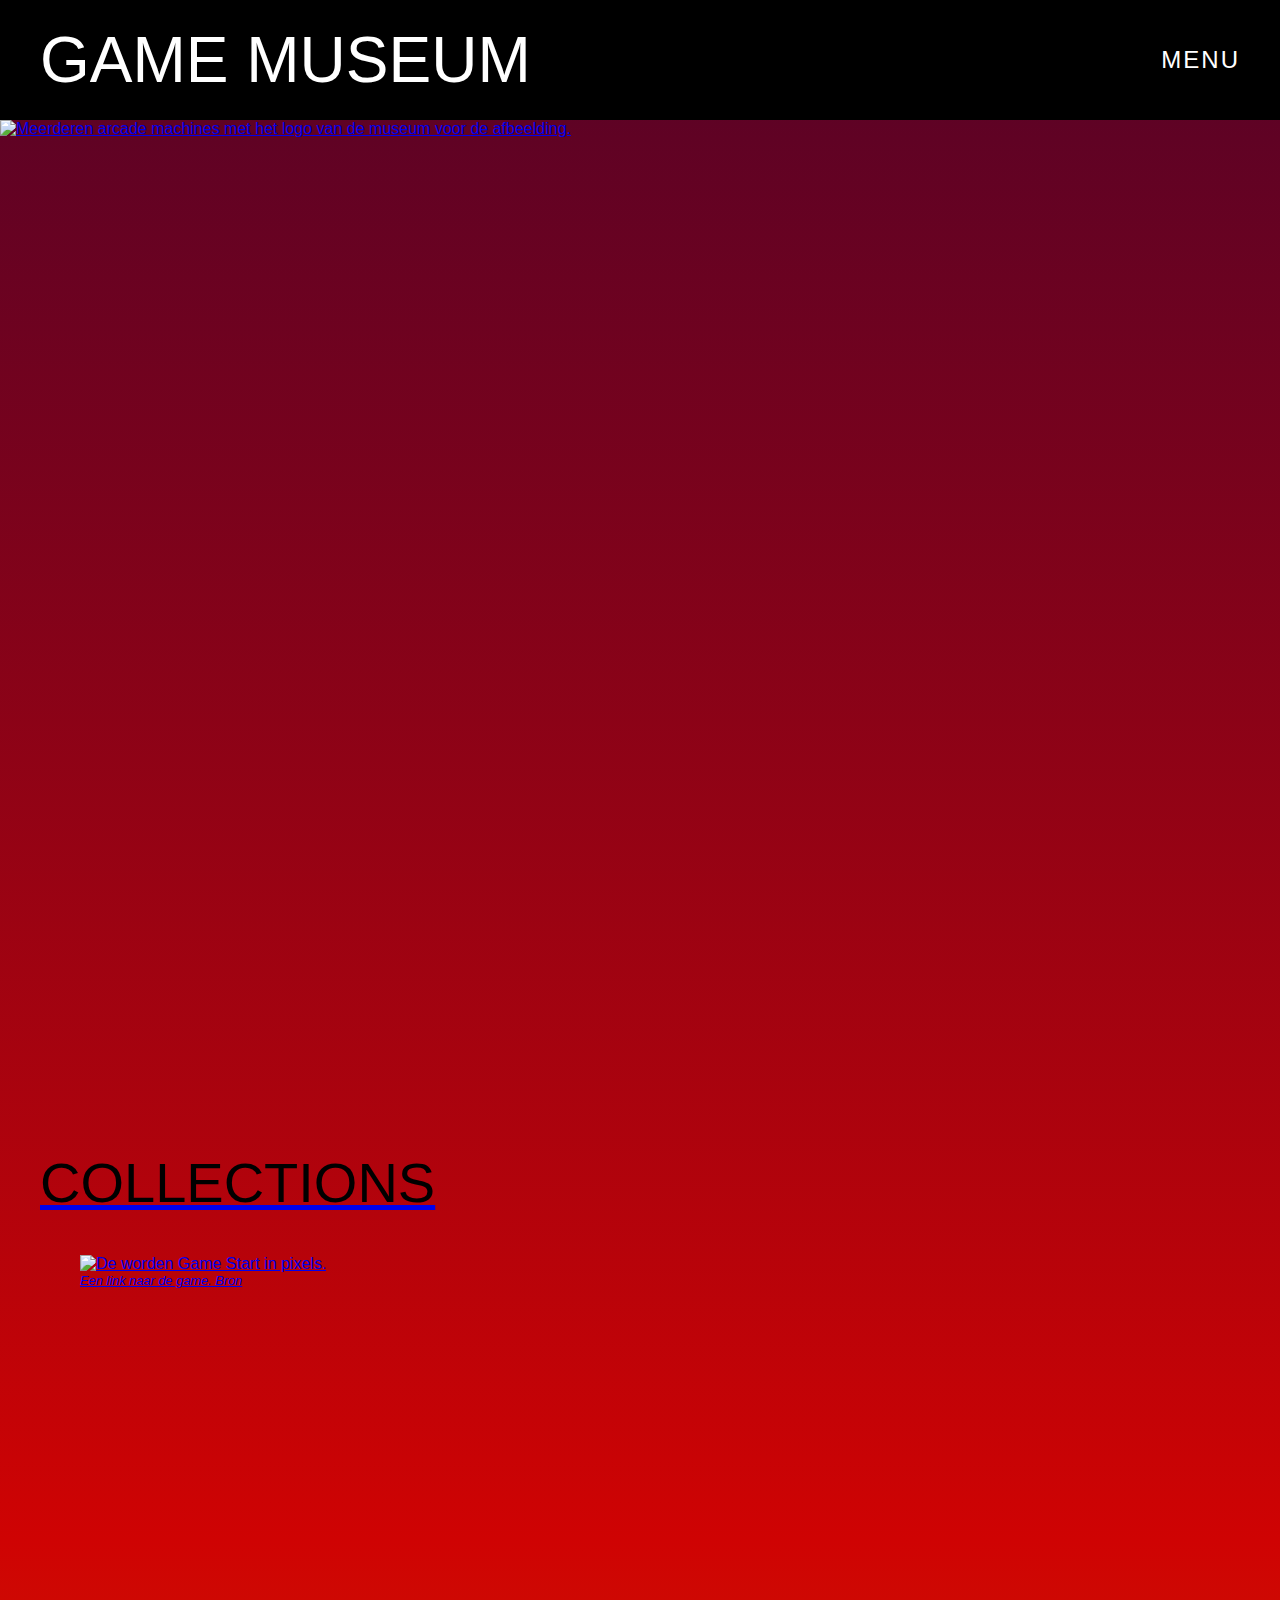
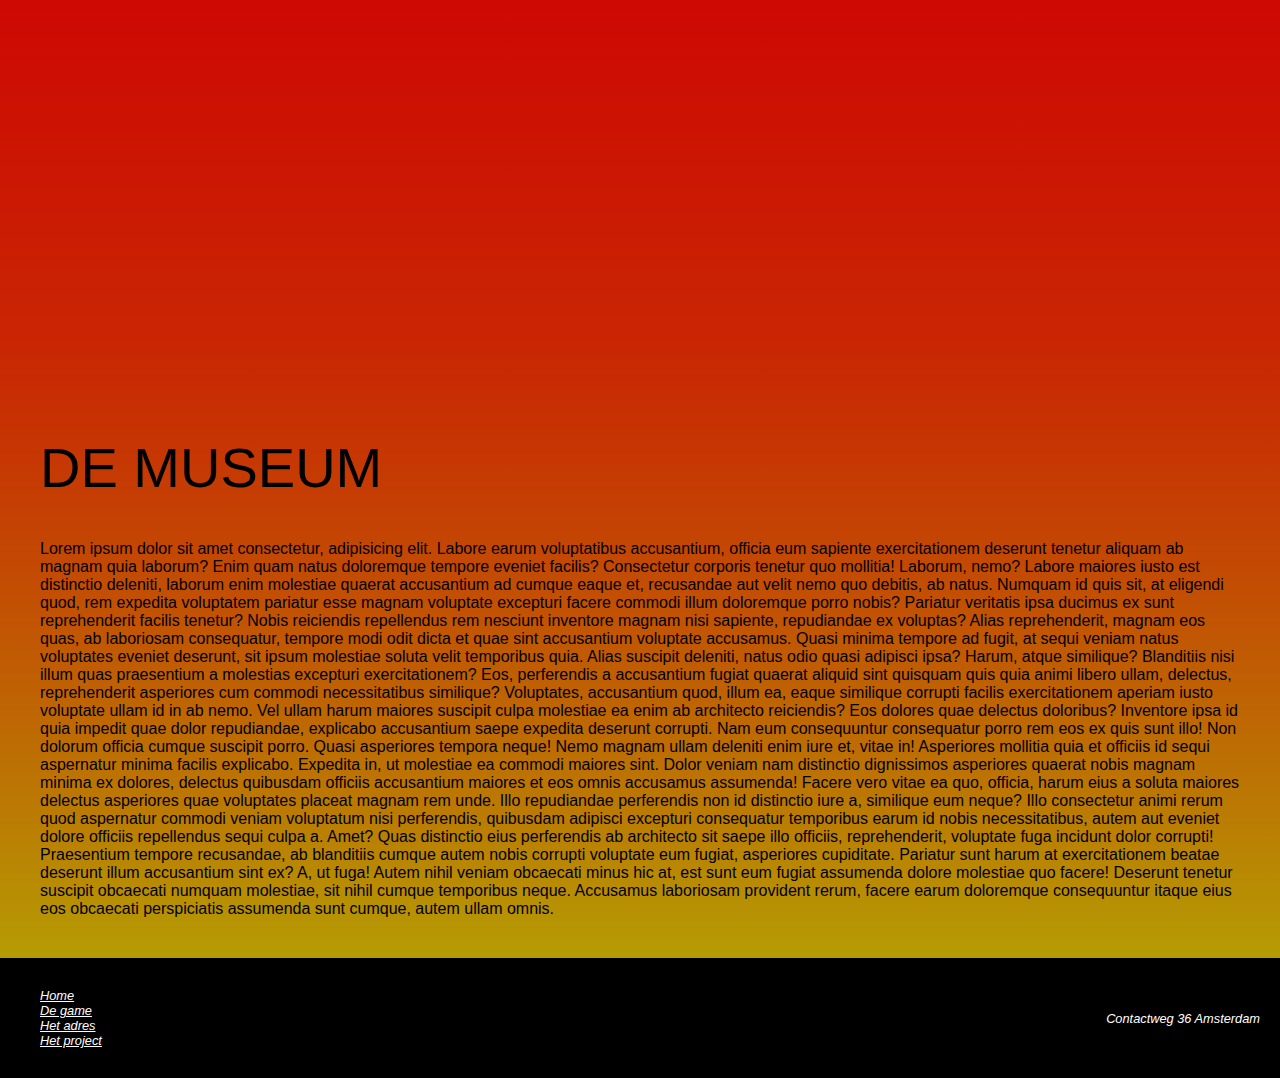
==== De game.html @ 047de46a "alles veranderd" ====
<!DOCTYPE html>
<html lang="en">
<head>
    <meta charset="UTF-8">
    <meta http-equiv="X-UA-Compatible" content="IE=edge">
    <meta name="viewport" content="width=device-width, initial-scale=1.0">
    <title>Game Museum</title>
    <link rel="stylesheet" href="css/style.css">
    <script src="js/main.js" defer></script>
</head>
<body id="js--body">
    <header class="header">
        <h1 class="headerTitel"> Game Museum</h1>
        <button id="js--menu" class="headerButton">menu</button>
    </header>
    <nav id="js--nav" class="mainNavigation">
        <ul class="mainNavigationList">
            <li class="mainNavigationListItem">
                <a href="Home.html">Home</a>
            </li>
            <li class="mainNavigationListItem">
                <a href="De game.html">Game en Museum</a>
            </li>
            <li class="mainNavigationListItem">
                <a href="Het adres.html">Adres en Oppeningstijden</a>
            </li>
            <li class="mainNavigationListItem">
                <a href="Reviews en Contacten.html">Reviews en Contacten/a>
            </li>
            
        </ul>
    </nav>
    <main>
        <figure class="bigFigure">
            <img src="img/over het museum.jpg" alt="Meerderen arcade machines met het logo van de museum voor de afbeelding.">
        </figure>
    </main>
    <section class="collections">
        <h2 class="collectionsTitel">collections</h2>
        <ul class="collectionsList">
            <li class="collectionsListItem">
                <img src="img/Game start!.jpg" alt="De worden Game Start in pixels.">
                <figcaption>
                    Een link naar de game.
                    <a href="https://www.youtube.com/watch?v=dQw4w9WgXcQ">Bron</a>
                </figcaption>
            </li>
        </ul>
    </section>
    <section class="Info">
        <div class="block">
            <h2 class="infoTitel">De Museum</h2>
        <p>Lorem ipsum dolor sit amet consectetur, adipisicing elit. Labore earum voluptatibus accusantium, officia eum sapiente exercitationem deserunt tenetur aliquam ab magnam quia laborum? Enim quam natus doloremque tempore eveniet facilis?
        Consectetur corporis tenetur quo mollitia! Laborum, nemo? Labore maiores iusto est distinctio deleniti, laborum enim molestiae quaerat accusantium ad cumque eaque et, recusandae aut velit nemo quo debitis, ab natus.
        Numquam id quis sit, at eligendi quod, rem expedita voluptatem pariatur esse magnam voluptate excepturi facere commodi illum doloremque porro nobis? Pariatur veritatis ipsa ducimus ex sunt reprehenderit facilis tenetur?
        Nobis reiciendis repellendus rem nesciunt inventore magnam nisi sapiente, repudiandae ex voluptas? Alias reprehenderit, magnam eos quas, ab laboriosam consequatur, tempore modi odit dicta et quae sint accusantium voluptate accusamus.
        Quasi minima tempore ad fugit, at sequi veniam natus voluptates eveniet deserunt, sit ipsum molestiae soluta velit temporibus quia. Alias suscipit deleniti, natus odio quasi adipisci ipsa? Harum, atque similique?
        Blanditiis nisi illum quas praesentium a molestias excepturi exercitationem? Eos, perferendis a accusantium fugiat quaerat aliquid sint quisquam quis quia animi libero ullam, delectus, reprehenderit asperiores cum commodi necessitatibus similique?
        Voluptates, accusantium quod, illum ea, eaque similique corrupti facilis exercitationem aperiam iusto voluptate ullam id in ab nemo. Vel ullam harum maiores suscipit culpa molestiae ea enim ab architecto reiciendis?
        Eos dolores quae delectus doloribus? Inventore ipsa id quia impedit quae dolor repudiandae, explicabo accusantium saepe expedita deserunt corrupti. Nam eum consequuntur consequatur porro rem eos ex quis sunt illo!
        Non dolorum officia cumque suscipit porro. Quasi asperiores tempora neque! Nemo magnam ullam deleniti enim iure et, vitae in! Asperiores mollitia quia et officiis id sequi aspernatur minima facilis explicabo.
        Expedita in, ut molestiae ea commodi maiores sint. Dolor veniam nam distinctio dignissimos asperiores quaerat nobis magnam minima ex dolores, delectus quibusdam officiis accusantium maiores et eos omnis accusamus assumenda!
        Facere vero vitae ea quo, officia, harum eius a soluta maiores delectus asperiores quae voluptates placeat magnam rem unde. Illo repudiandae perferendis non id distinctio iure a, similique eum neque?
        Illo consectetur animi rerum quod aspernatur commodi veniam voluptatum nisi perferendis, quibusdam adipisci excepturi consequatur temporibus earum id nobis necessitatibus, autem aut eveniet dolore officiis repellendus sequi culpa a. Amet?
        Quas distinctio eius perferendis ab architecto sit saepe illo officiis, reprehenderit, voluptate fuga incidunt dolor corrupti! Praesentium tempore recusandae, ab blanditiis cumque autem nobis corrupti voluptate eum fugiat, asperiores cupiditate.
        Pariatur sunt harum at exercitationem beatae deserunt illum accusantium sint ex? A, ut fuga! Autem nihil veniam obcaecati minus hic at, est sunt eum fugiat assumenda dolore molestiae quo facere!
        Deserunt tenetur suscipit obcaecati numquam molestiae, sit nihil cumque temporibus neque. Accusamus laboriosam provident rerum, facere earum doloremque consequuntur itaque eius eos obcaecati perspiciatis assumenda sunt cumque, autem ullam omnis.</p>
        </div>
    </section>
    <footer class="footer">
        <ul class="footerNavigation">
            <li class="footerNavigationItem">
                <a href="Home.html">Home</a></li>
            <li class="footerNavigationItem">
                <a href="De game.html">De game</a></li>
            <li class="footerNavigationItem">
                <a href="Het adres.html">Het adres</a></li>
            <li class="footerNavigationItem">
                <a href="Het project.html">Het project</a></li>
        </ul>
        <address>
            Contactweg 36
            Amsterdam
        </address>
    </footer>
</body>
</html>
---- css/style.css ----
*{
    padding: 0;
    margin: 0;
    box-sizing: border-box;
}

body{
    font-family: sans-serif;
    font-size: 16px;
    background: linear-gradient(#560227,30%,#cf0303,85%,#b0ba03)
}

.header{
    background-color: black;
    display: flex;
    height: 120px;
    justify-content: space-between;
    align-items: center;
    padding: 40px;
    padding-left: 40px;
    padding-right: 40px;

}

.headerTitel{
    color: white;
    text-transform: uppercase;
    font-size: 400%;
    font-weight: 400;
}

.headerButton{
    text-transform: uppercase;
    background: transparent;
    color: white;
    border: none;
    font-size: 150%;
    letter-spacing: 2px;
}

.headerButton:hover{
    cursor: pointer;
}

.mainNavigation{
    position: absolute;
    top: 0;
    left: 0;
    bottom: 0;
    right: 0;
    background-color: black;
    display: flex;
    justify-content: center;
    align-items: center;
    visibility: hidden;
    /* extra for animation */ 
    opacity: 0;
    transition: 0.8s all;
}

.mainNavigationList{
    list-style: none;
}

.mainNavigationListItem{
    color: white;
    font-size: 350%;
    text-transform: uppercase;
    text-align: center;
    margin-bottom: 20px;
}

.mainNavigationListItem > a{
    text-decoration: none;
    color: white;
}
    
.bigFigure{
    width: 100%;
    height: 110vh;
}

.bigFigure > img{
    width: 100%;
    height: 100%;
    object-fit: cover;
}

.collections{
    width: 100%;
    padding: 40px;
}

.collectionsTitel, .infoTitel{
    font-size: 350%;
    color: black;
    text-transform: uppercase;
    font-weight: 400;
    margin-bottom: 40px;
}

.collectionsList{
    list-style: none;
    display: flex;
    gap: 40px;
    flex-wrap: wrap;
    justify-content: center;
}

.collectionsListItem{
    width: 500px;
    height: 700px;
    flex-shrink: 1;
    flex-grow: 1;
}

.collectionsListItem > img{
    width: 100%;
    height: 100%;
    object-fit: cover;
    border-radius: 5px;
    transition: 0.2s transform;
}

.Info{
    padding: 40px;
    display: flex;
    gap: 40px;
    flex-wrap: wrap;
}

.block{
    width: 400px;
    flex-shrink: 1;
    flex-grow: 1;
}

.footer{
    height: 120px;
    background-color: black;
    display: flex;
    color: white;
    justify-content: space-between;
    align-items: center;
    padding: 20px;
    padding-left: 40px;
}

.footerNavigation{
    list-style: none;
}

.footerNavigationItem{
    font-size: 80%;
    font-style: italic;
}

.footerNavigationItem > a{
    color: white;
}

.footer > address{
    font-size: 80%;
}

figcaption{
    font-size: 80%;
    font-style: italic;
    font-weight: 400;
}










@media screen and (max-width: 700px){
    body{
        font-size: 14px;
    }
    .headerTitel{
        font-size: 380%;
    }
}
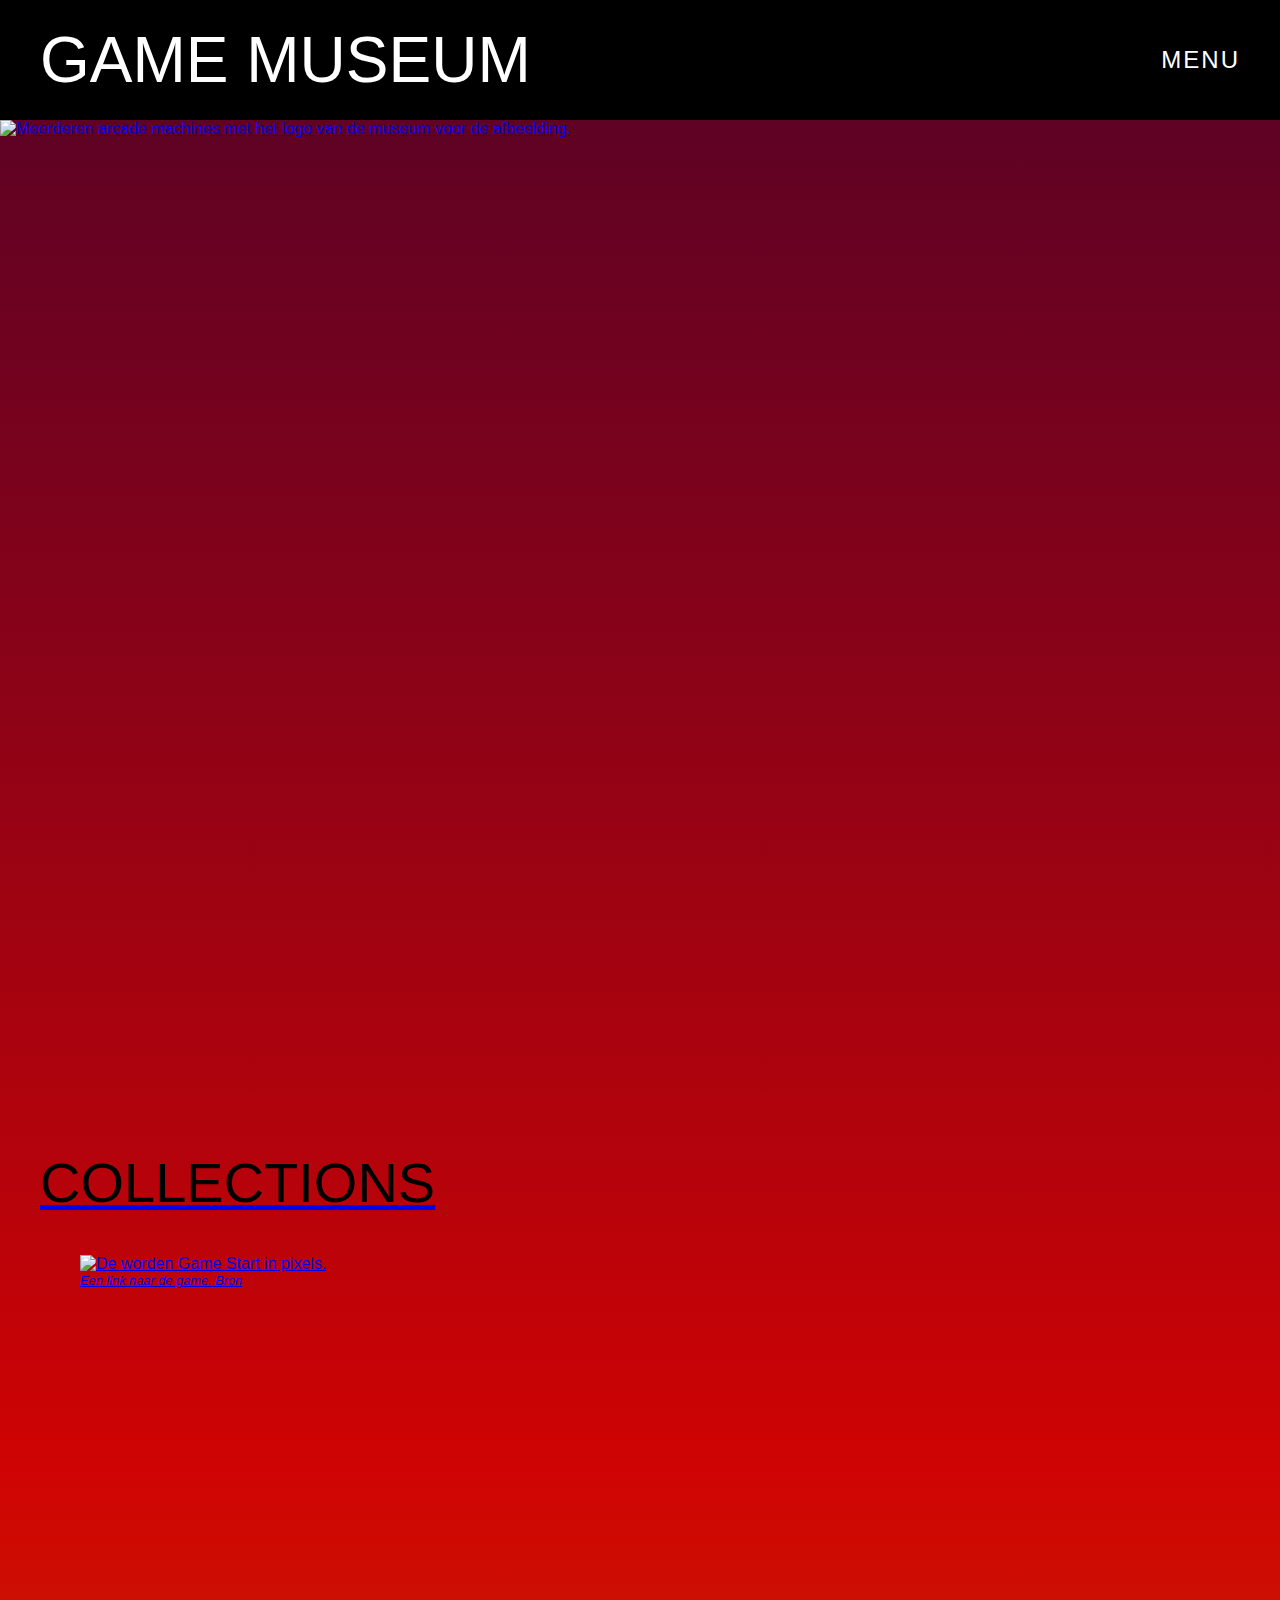
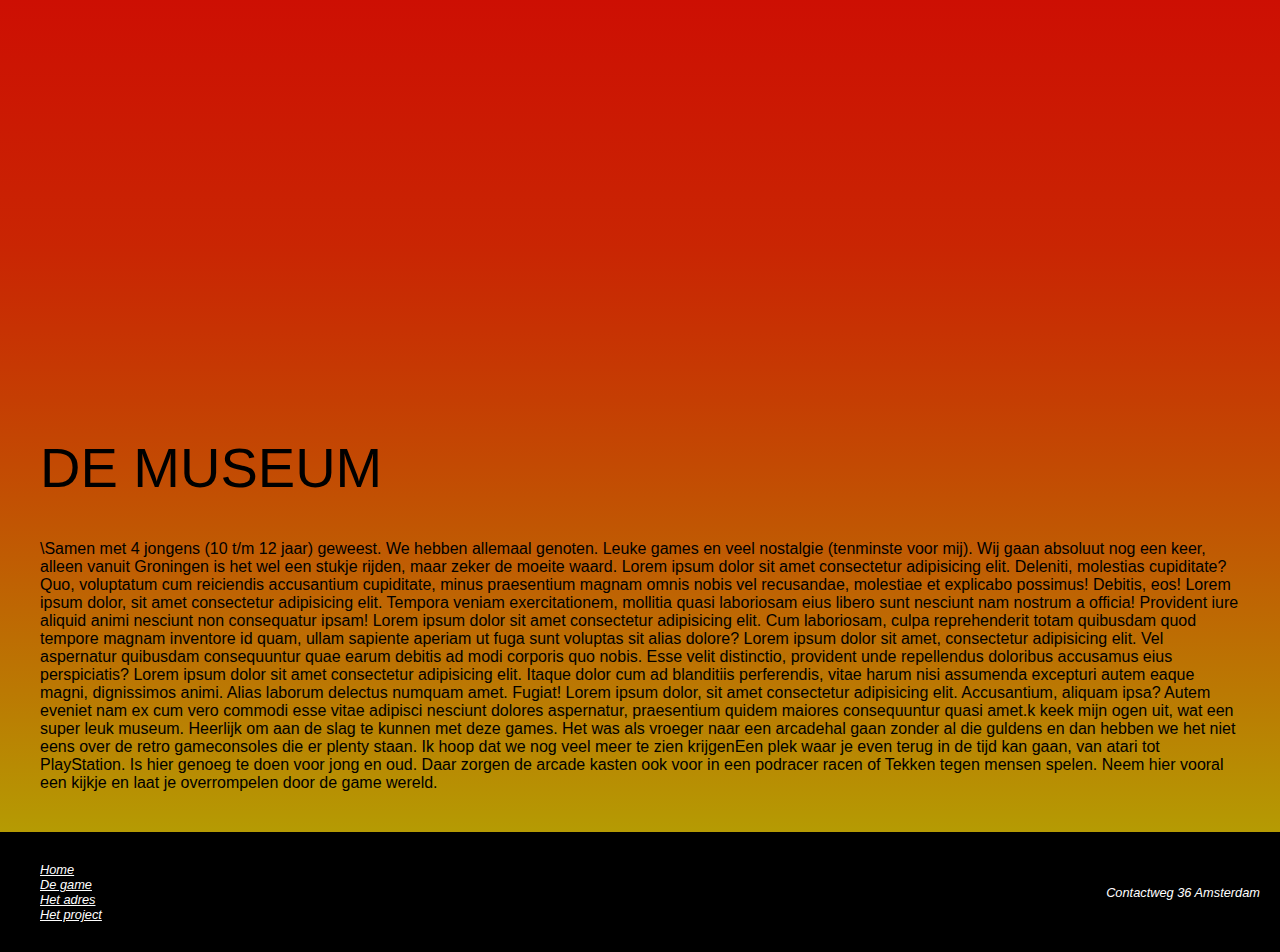
==== commit 5d898189: "text veranderd" ====
--- a/De game.html
+++ b/De game.html
@@ -50,21 +50,14 @@
     <section class="Info">
         <div class="block">
             <h2 class="infoTitel">De Museum</h2>
-        <p>Lorem ipsum dolor sit amet consectetur, adipisicing elit. Labore earum voluptatibus accusantium, officia eum sapiente exercitationem deserunt tenetur aliquam ab magnam quia laborum? Enim quam natus doloremque tempore eveniet facilis?
-        Consectetur corporis tenetur quo mollitia! Laborum, nemo? Labore maiores iusto est distinctio deleniti, laborum enim molestiae quaerat accusantium ad cumque eaque et, recusandae aut velit nemo quo debitis, ab natus.
-        Numquam id quis sit, at eligendi quod, rem expedita voluptatem pariatur esse magnam voluptate excepturi facere commodi illum doloremque porro nobis? Pariatur veritatis ipsa ducimus ex sunt reprehenderit facilis tenetur?
-        Nobis reiciendis repellendus rem nesciunt inventore magnam nisi sapiente, repudiandae ex voluptas? Alias reprehenderit, magnam eos quas, ab laboriosam consequatur, tempore modi odit dicta et quae sint accusantium voluptate accusamus.
-        Quasi minima tempore ad fugit, at sequi veniam natus voluptates eveniet deserunt, sit ipsum molestiae soluta velit temporibus quia. Alias suscipit deleniti, natus odio quasi adipisci ipsa? Harum, atque similique?
-        Blanditiis nisi illum quas praesentium a molestias excepturi exercitationem? Eos, perferendis a accusantium fugiat quaerat aliquid sint quisquam quis quia animi libero ullam, delectus, reprehenderit asperiores cum commodi necessitatibus similique?
-        Voluptates, accusantium quod, illum ea, eaque similique corrupti facilis exercitationem aperiam iusto voluptate ullam id in ab nemo. Vel ullam harum maiores suscipit culpa molestiae ea enim ab architecto reiciendis?
-        Eos dolores quae delectus doloribus? Inventore ipsa id quia impedit quae dolor repudiandae, explicabo accusantium saepe expedita deserunt corrupti. Nam eum consequuntur consequatur porro rem eos ex quis sunt illo!
-        Non dolorum officia cumque suscipit porro. Quasi asperiores tempora neque! Nemo magnam ullam deleniti enim iure et, vitae in! Asperiores mollitia quia et officiis id sequi aspernatur minima facilis explicabo.
-        Expedita in, ut molestiae ea commodi maiores sint. Dolor veniam nam distinctio dignissimos asperiores quaerat nobis magnam minima ex dolores, delectus quibusdam officiis accusantium maiores et eos omnis accusamus assumenda!
-        Facere vero vitae ea quo, officia, harum eius a soluta maiores delectus asperiores quae voluptates placeat magnam rem unde. Illo repudiandae perferendis non id distinctio iure a, similique eum neque?
-        Illo consectetur animi rerum quod aspernatur commodi veniam voluptatum nisi perferendis, quibusdam adipisci excepturi consequatur temporibus earum id nobis necessitatibus, autem aut eveniet dolore officiis repellendus sequi culpa a. Amet?
-        Quas distinctio eius perferendis ab architecto sit saepe illo officiis, reprehenderit, voluptate fuga incidunt dolor corrupti! Praesentium tempore recusandae, ab blanditiis cumque autem nobis corrupti voluptate eum fugiat, asperiores cupiditate.
-        Pariatur sunt harum at exercitationem beatae deserunt illum accusantium sint ex? A, ut fuga! Autem nihil veniam obcaecati minus hic at, est sunt eum fugiat assumenda dolore molestiae quo facere!
-        Deserunt tenetur suscipit obcaecati numquam molestiae, sit nihil cumque temporibus neque. Accusamus laboriosam provident rerum, facere earum doloremque consequuntur itaque eius eos obcaecati perspiciatis assumenda sunt cumque, autem ullam omnis.</p>
+        <p>\Samen met 4 jongens (10 t/m 12 jaar) geweest. We hebben allemaal genoten. Leuke games en veel nostalgie (tenminste voor mij). Wij gaan absoluut nog een keer, alleen vanuit Groningen is het wel een stukje rijden, maar zeker de moeite waard.
+            Lorem ipsum dolor sit amet consectetur adipisicing elit. Deleniti, molestias cupiditate? Quo, voluptatum cum reiciendis accusantium cupiditate, minus praesentium magnam omnis nobis vel recusandae, molestiae et explicabo possimus! Debitis, eos!
+            Lorem ipsum dolor, sit amet consectetur adipisicing elit. Tempora veniam exercitationem, mollitia quasi laboriosam eius libero sunt nesciunt nam nostrum a officia! Provident iure aliquid animi nesciunt non consequatur ipsam!
+            Lorem ipsum dolor sit amet consectetur adipisicing elit. Cum laboriosam, culpa reprehenderit totam quibusdam quod tempore magnam inventore id quam, ullam sapiente aperiam ut fuga sunt voluptas sit alias dolore?
+            Lorem ipsum dolor sit amet, consectetur adipisicing elit. Vel aspernatur quibusdam consequuntur quae earum debitis ad modi corporis quo nobis. Esse velit distinctio, provident unde repellendus doloribus accusamus eius perspiciatis?
+            Lorem ipsum dolor sit amet consectetur adipisicing elit. Itaque dolor cum ad blanditiis perferendis, vitae harum nisi assumenda excepturi autem eaque magni, dignissimos animi. Alias laborum delectus numquam amet. Fugiat!
+            Lorem ipsum dolor, sit amet consectetur adipisicing elit. Accusantium, aliquam ipsa? Autem eveniet nam ex cum vero commodi esse vitae adipisci nesciunt dolores aspernatur, praesentium quidem maiores consequuntur quasi amet.k keek mijn ogen uit, wat een super leuk museum. Heerlijk om aan de slag te kunnen met deze games. Het was als vroeger naar een arcadehal gaan zonder al die guldens en dan hebben we het niet eens over de retro gameconsoles die er plenty staan. Ik hoop dat we nog veel meer te zien krijgenEen plek waar je even terug in de tijd kan gaan, van atari tot PlayStation. Is hier genoeg te doen voor jong en oud. Daar zorgen de arcade kasten ook voor in een podracer racen of Tekken tegen mensen spelen. Neem hier vooral een kijkje en laat je overrompelen door de game wereld.
+        </p>
         </div>
     </section>
     <footer class="footer">
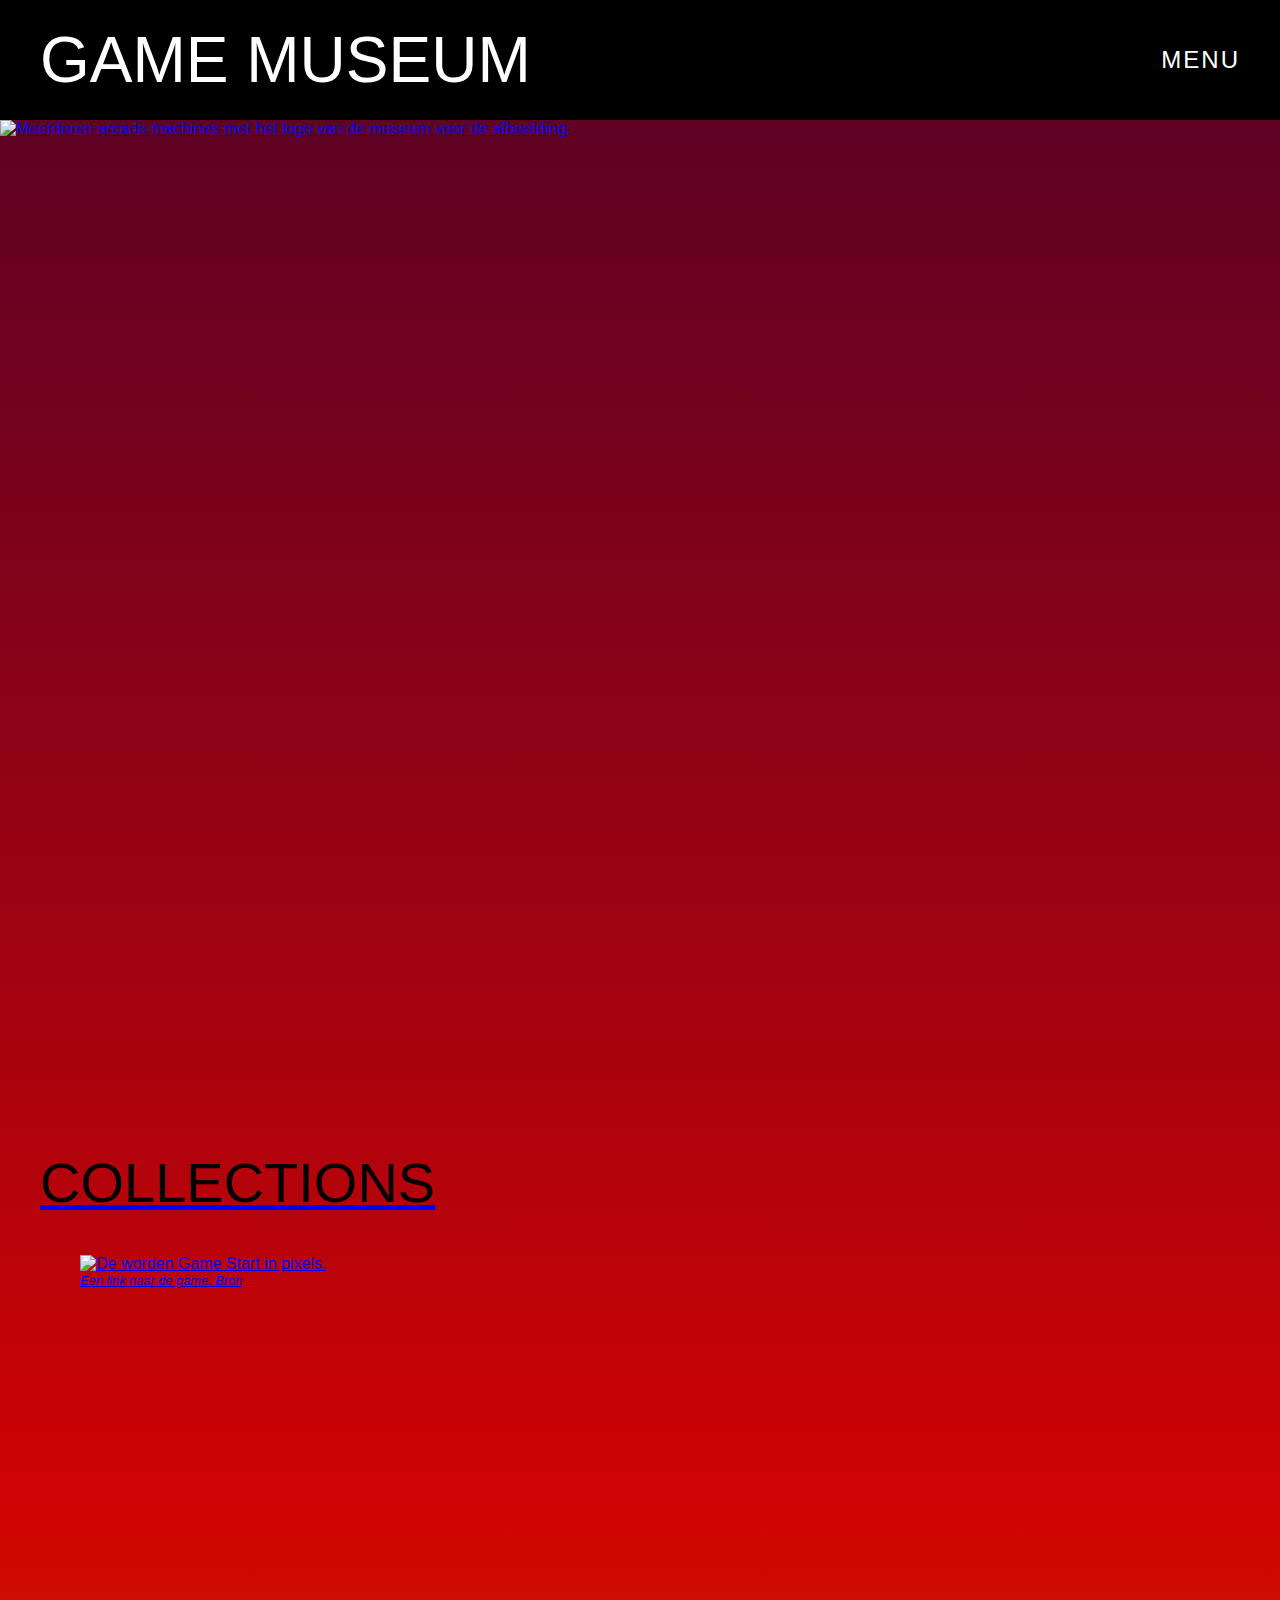
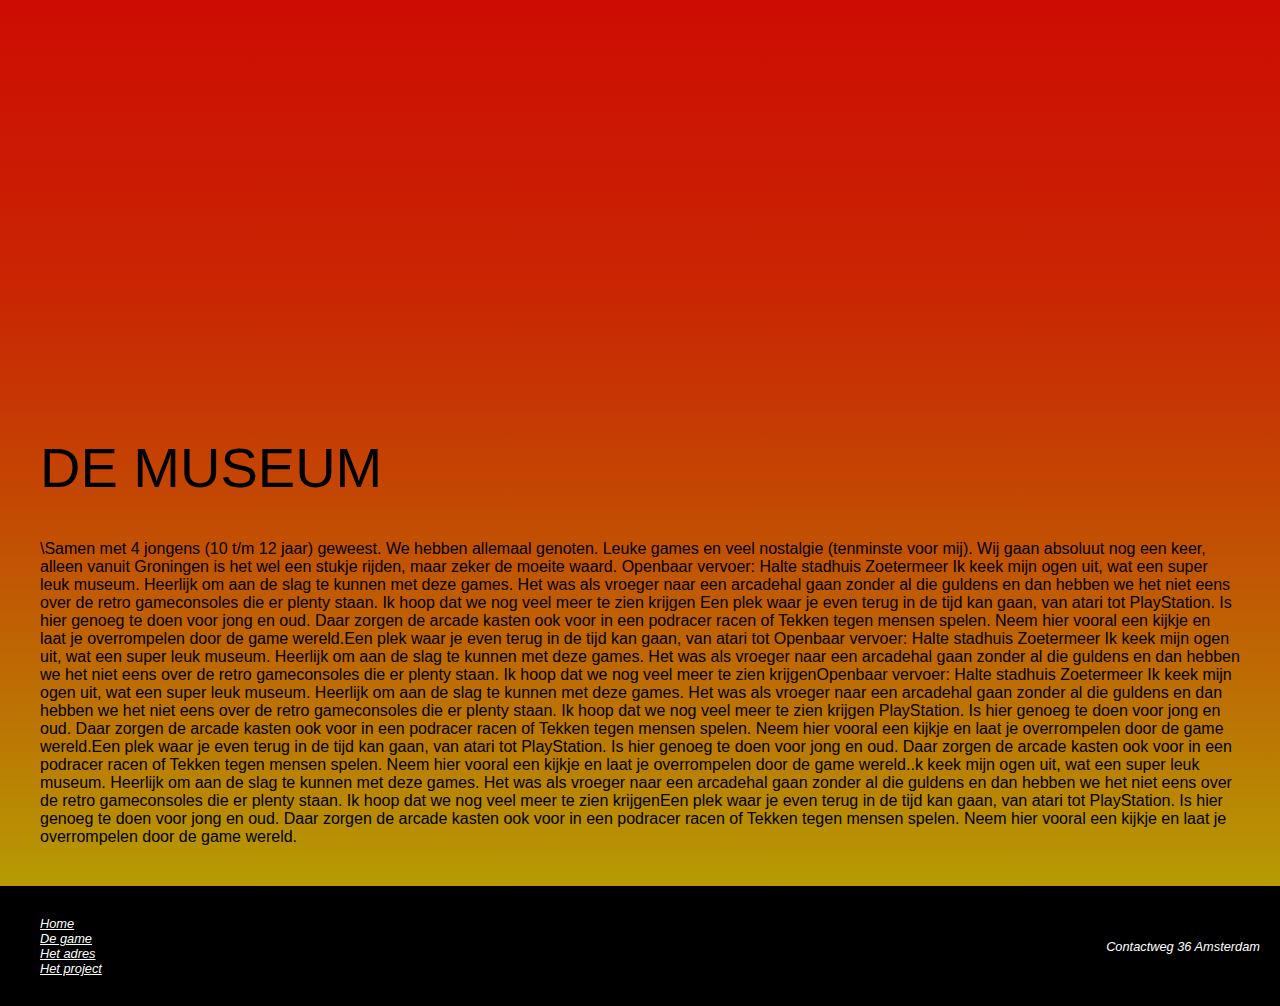
==== commit 89b25cb4: "text weer veranderd" ====
--- a/De game.html
+++ b/De game.html
@@ -51,12 +51,11 @@
         <div class="block">
             <h2 class="infoTitel">De Museum</h2>
         <p>\Samen met 4 jongens (10 t/m 12 jaar) geweest. We hebben allemaal genoten. Leuke games en veel nostalgie (tenminste voor mij). Wij gaan absoluut nog een keer, alleen vanuit Groningen is het wel een stukje rijden, maar zeker de moeite waard.
-            Lorem ipsum dolor sit amet consectetur adipisicing elit. Deleniti, molestias cupiditate? Quo, voluptatum cum reiciendis accusantium cupiditate, minus praesentium magnam omnis nobis vel recusandae, molestiae et explicabo possimus! Debitis, eos!
-            Lorem ipsum dolor, sit amet consectetur adipisicing elit. Tempora veniam exercitationem, mollitia quasi laboriosam eius libero sunt nesciunt nam nostrum a officia! Provident iure aliquid animi nesciunt non consequatur ipsam!
-            Lorem ipsum dolor sit amet consectetur adipisicing elit. Cum laboriosam, culpa reprehenderit totam quibusdam quod tempore magnam inventore id quam, ullam sapiente aperiam ut fuga sunt voluptas sit alias dolore?
-            Lorem ipsum dolor sit amet, consectetur adipisicing elit. Vel aspernatur quibusdam consequuntur quae earum debitis ad modi corporis quo nobis. Esse velit distinctio, provident unde repellendus doloribus accusamus eius perspiciatis?
-            Lorem ipsum dolor sit amet consectetur adipisicing elit. Itaque dolor cum ad blanditiis perferendis, vitae harum nisi assumenda excepturi autem eaque magni, dignissimos animi. Alias laborum delectus numquam amet. Fugiat!
-            Lorem ipsum dolor, sit amet consectetur adipisicing elit. Accusantium, aliquam ipsa? Autem eveniet nam ex cum vero commodi esse vitae adipisci nesciunt dolores aspernatur, praesentium quidem maiores consequuntur quasi amet.k keek mijn ogen uit, wat een super leuk museum. Heerlijk om aan de slag te kunnen met deze games. Het was als vroeger naar een arcadehal gaan zonder al die guldens en dan hebben we het niet eens over de retro gameconsoles die er plenty staan. Ik hoop dat we nog veel meer te zien krijgenEen plek waar je even terug in de tijd kan gaan, van atari tot PlayStation. Is hier genoeg te doen voor jong en oud. Daar zorgen de arcade kasten ook voor in een podracer racen of Tekken tegen mensen spelen. Neem hier vooral een kijkje en laat je overrompelen door de game wereld.
+            Openbaar vervoer: Halte stadhuis Zoetermeer
+            Ik keek mijn ogen uit, wat een super leuk museum. Heerlijk om aan de slag te kunnen met deze games. Het was als vroeger naar een arcadehal gaan zonder al die guldens en dan hebben we het niet eens over de retro gameconsoles die er plenty staan. Ik hoop dat we nog veel meer te zien krijgen
+            Een plek waar je even terug in de tijd kan gaan, van atari tot PlayStation. Is hier genoeg te doen voor jong en oud. Daar zorgen de arcade kasten ook voor in een podracer racen of Tekken tegen mensen spelen. Neem hier vooral een kijkje en laat je overrompelen door de game wereld.Een plek waar je even terug in de tijd kan gaan, van atari tot Openbaar vervoer: Halte stadhuis Zoetermeer
+            Ik keek mijn ogen uit, wat een super leuk museum. Heerlijk om aan de slag te kunnen met deze games. Het was als vroeger naar een arcadehal gaan zonder al die guldens en dan hebben we het niet eens over de retro gameconsoles die er plenty staan. Ik hoop dat we nog veel meer te zien krijgenOpenbaar vervoer: Halte stadhuis Zoetermeer
+            Ik keek mijn ogen uit, wat een super leuk museum. Heerlijk om aan de slag te kunnen met deze games. Het was als vroeger naar een arcadehal gaan zonder al die guldens en dan hebben we het niet eens over de retro gameconsoles die er plenty staan. Ik hoop dat we nog veel meer te zien krijgen PlayStation. Is hier genoeg te doen voor jong en oud. Daar zorgen de arcade kasten ook voor in een podracer racen of Tekken tegen mensen spelen. Neem hier vooral een kijkje en laat je overrompelen door de game wereld.Een plek waar je even terug in de tijd kan gaan, van atari tot PlayStation. Is hier genoeg te doen voor jong en oud. Daar zorgen de arcade kasten ook voor in een podracer racen of Tekken tegen mensen spelen. Neem hier vooral een kijkje en laat je overrompelen door de game wereld..k keek mijn ogen uit, wat een super leuk museum. Heerlijk om aan de slag te kunnen met deze games. Het was als vroeger naar een arcadehal gaan zonder al die guldens en dan hebben we het niet eens over de retro gameconsoles die er plenty staan. Ik hoop dat we nog veel meer te zien krijgenEen plek waar je even terug in de tijd kan gaan, van atari tot PlayStation. Is hier genoeg te doen voor jong en oud. Daar zorgen de arcade kasten ook voor in een podracer racen of Tekken tegen mensen spelen. Neem hier vooral een kijkje en laat je overrompelen door de game wereld.
         </p>
         </div>
     </section>
